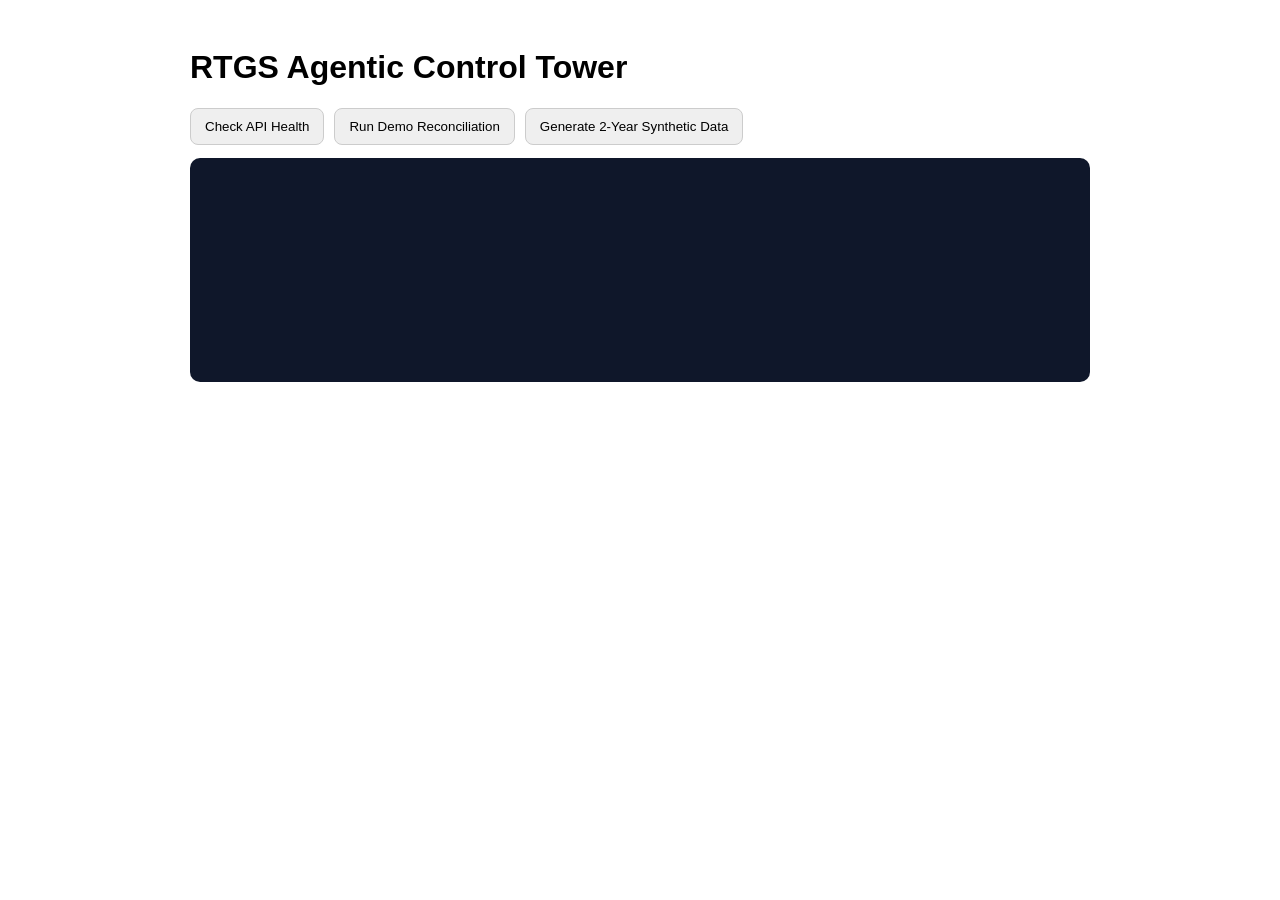
==== frontend/index.html @ 1f13ffff "Add one-click frontend/backend launch scripts for localhost issues" ====
<!doctype html>
<html>
<head>
  <meta charset="utf-8"/>
  <meta name="viewport" content="width=device-width,initial-scale=1"/>
  <title>RTGS Agentic Control Tower</title>
  <link rel="stylesheet" href="styles.css"/>
</head>
<body>
  <h1>RTGS Agentic Control Tower</h1>
  <div class="card">
    <button id="healthBtn">Check API Health</button>
    <button id="demoBtn">Run Demo Reconciliation</button>
    <button id="genBtn">Generate 2-Year Synthetic Data</button>
  </div>
  <pre id="output"></pre>
  <script src="app.js"></script>
</body>
</html>
---- frontend/styles.css ----
body { font-family: Arial, sans-serif; max-width: 900px; margin: 20px auto; padding: 8px; }
.card { display:flex; gap:10px; margin-bottom: 12px; }
button { padding: 10px 14px; border-radius: 8px; border: 1px solid #ccc; cursor: pointer; }
pre { background: #0f172a; color:#e2e8f0; padding: 12px; border-radius: 10px; min-height: 200px; }
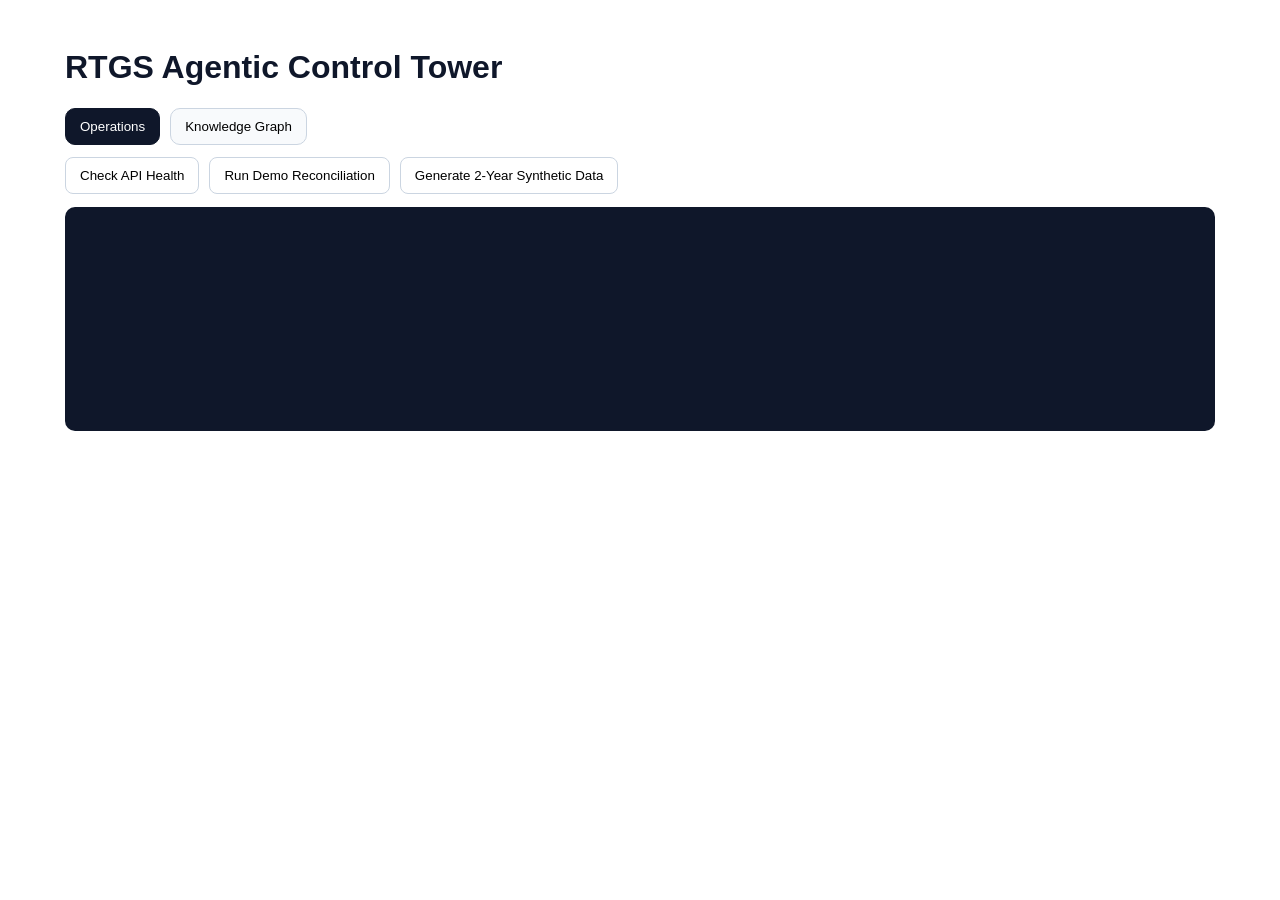
==== commit 2290d5b5: "Add aesthetic knowledge graph tab with API-backed graph preview" ====
--- a/frontend/index.html
+++ b/frontend/index.html
@@ -8,12 +8,31 @@
 </head>
 <body>
   <h1>RTGS Agentic Control Tower</h1>
-  <div class="card">
-    <button id="healthBtn">Check API Health</button>
-    <button id="demoBtn">Run Demo Reconciliation</button>
-    <button id="genBtn">Generate 2-Year Synthetic Data</button>
+
+  <div class="tabs">
+    <button class="tab active" data-tab="opsTab">Operations</button>
+    <button class="tab" data-tab="graphTab">Knowledge Graph</button>
   </div>
-  <pre id="output"></pre>
+
+  <section id="opsTab" class="panel active">
+    <div class="card">
+      <button id="healthBtn">Check API Health</button>
+      <button id="demoBtn">Run Demo Reconciliation</button>
+      <button id="genBtn">Generate 2-Year Synthetic Data</button>
+    </div>
+    <pre id="output"></pre>
+  </section>
+
+  <section id="graphTab" class="panel">
+    <div class="card">
+      <button id="graphBtn">Load Knowledge Graph</button>
+    </div>
+    <div class="graph-wrap">
+      <svg id="graphSvg" viewBox="0 0 1100 520" preserveAspectRatio="xMidYMid meet"></svg>
+    </div>
+    <div id="graphMeta" class="meta"></div>
+  </section>
+
   <script src="app.js"></script>
 </body>
 </html>
--- a/frontend/styles.css
+++ b/frontend/styles.css
@@ -1,4 +1,16 @@
-body { font-family: Arial, sans-serif; max-width: 900px; margin: 20px auto; padding: 8px; }
-.card { display:flex; gap:10px; margin-bottom: 12px; }
-button { padding: 10px 14px; border-radius: 8px; border: 1px solid #ccc; cursor: pointer; }
-pre { background: #0f172a; color:#e2e8f0; padding: 12px; border-radius: 10px; min-height: 200px; }
+body { font-family: Inter, Arial, sans-serif; max-width: 1150px; margin: 20px auto; padding: 8px; color: #0f172a; }
+.tabs { display:flex; gap:10px; margin-bottom: 12px; }
+.tab { padding: 10px 14px; border-radius: 10px; border: 1px solid #cbd5e1; background:#f8fafc; cursor:pointer; }
+.tab.active { background:#0f172a; color:#fff; border-color:#0f172a; }
+.panel { display:none; }
+.panel.active { display:block; }
+.card { display:flex; gap:10px; margin-bottom: 12px; flex-wrap:wrap; }
+button { padding: 10px 14px; border-radius: 8px; border: 1px solid #cbd5e1; cursor: pointer; background:#fff; }
+pre { background: #0f172a; color:#e2e8f0; padding: 12px; border-radius: 10px; min-height: 200px; white-space: pre-wrap; }
+.graph-wrap { background:#020617; border-radius:14px; padding:8px; border:1px solid #1e293b; }
+#graphSvg { width:100%; height:520px; display:block; }
+.node { stroke:#0b1020; stroke-width:1.5; }
+.edge { stroke:#334155; stroke-opacity:0.7; }
+.label { font-size:11px; fill:#e2e8f0; }
+.meta { margin-top: 10px; color:#334155; font-size: 14px; }
+.legend { font-size:12px; fill:#cbd5e1; }
